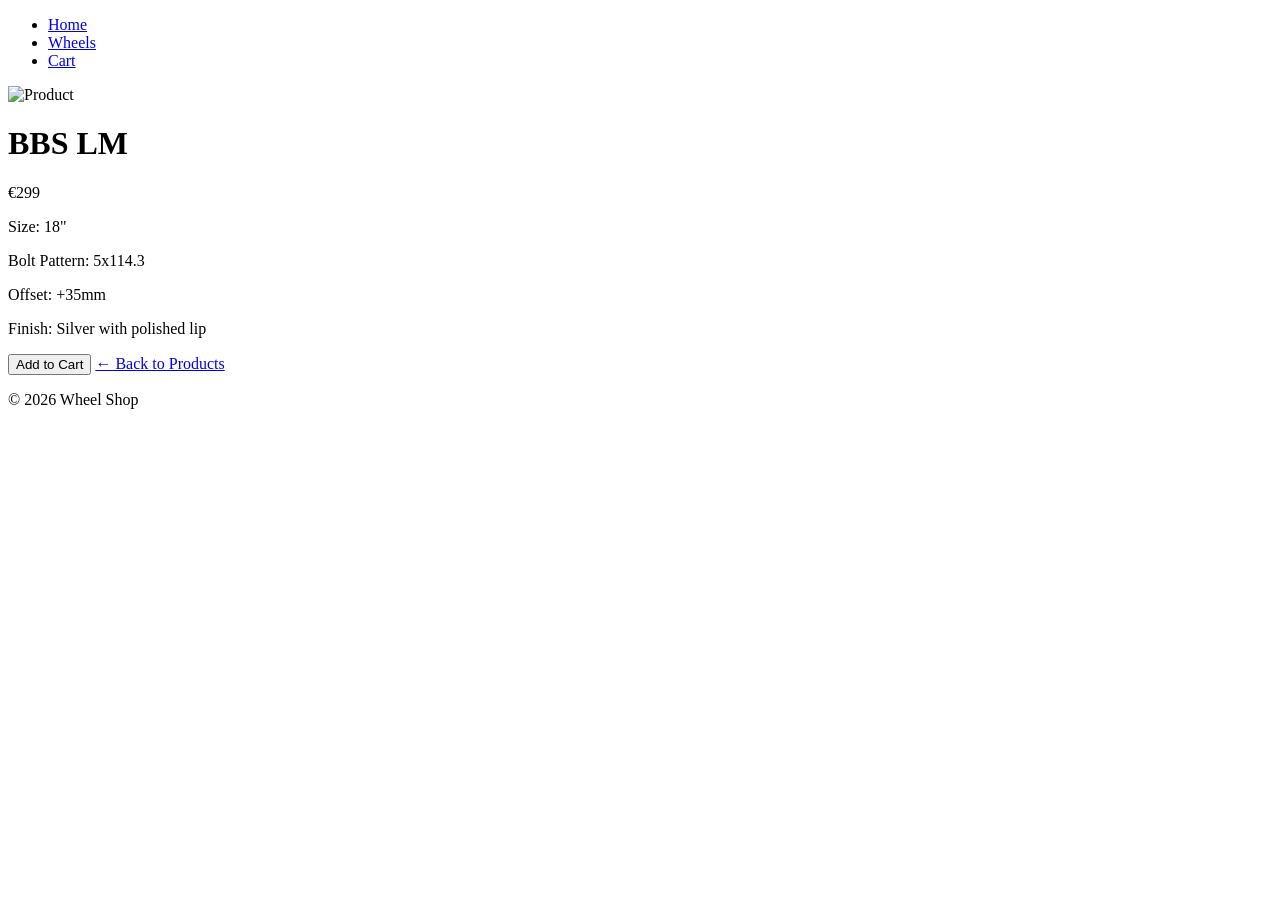
==== cart.html @ 0d8b2aec "add shopping cart page structure" ====
<!DOCTYPE html>
<html lang="en">
<head>
<meta charset="UTF-8">
<meta name="viewport" content="width=device-width, initial-scale=1.0">
<title>Wheel Shop - Product Details</title>
<link rel="stylesheet" href="css/style.css">
</head>
<body>
<header>
<nav>
<ul>
<li><a href="index.html">Home</a></li>
<li><a href="products.html">Wheels</a></li>
<li><a href="cart.html">Cart</a></li>
</ul>
</nav>
</header>

<main>
<div class="product-detail">
<div class="product-images">
<img src="images/wheel1.jpg" alt="Product" id="detail-image">
</div>
<div class="product-info">
<h1 id="detail-name">BBS LM</h1>
<p class="price" id="detail-price">€299</p>
<p id="detail-size">Size: 18"</p>
<p id="detail-bolt">Bolt Pattern: 5x114.3</p>
<p id="detail-offset">Offset: +35mm</p>
<p id="detail-finish">Finish: Silver with polished lip</p>
<button class="add-to-cart" data-id="1">Add to Cart</button>
<a href="products.html" class="back-link">← Back to Products</a>
</div>
</div>
</main>

<footer>
<p>&copy; 2026 Wheel Shop</p>
</footer>

<script src="js/script.js"></script>
</body>
</html>
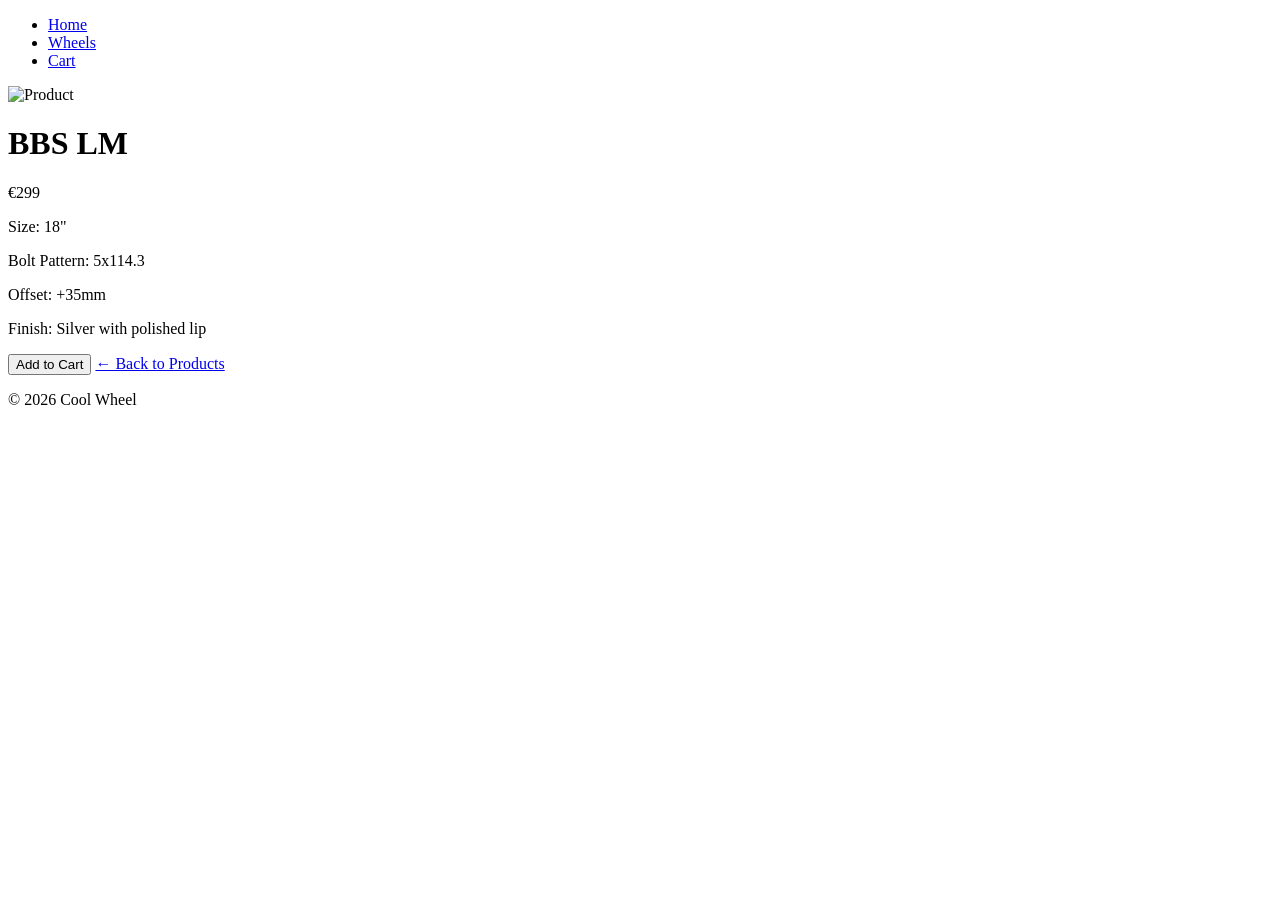
==== commit c4f81a1d: "change footer name in both cart and products files." ====
--- a/cart.html
+++ b/cart.html
@@ -36,7 +36,7 @@
 </main>
 
 <footer>
-<p>&copy; 2026 Wheel Shop</p>
+<p>&copy; 2026 Cool Wheel</p>
 </footer>
 
 <script src="js/script.js"></script>
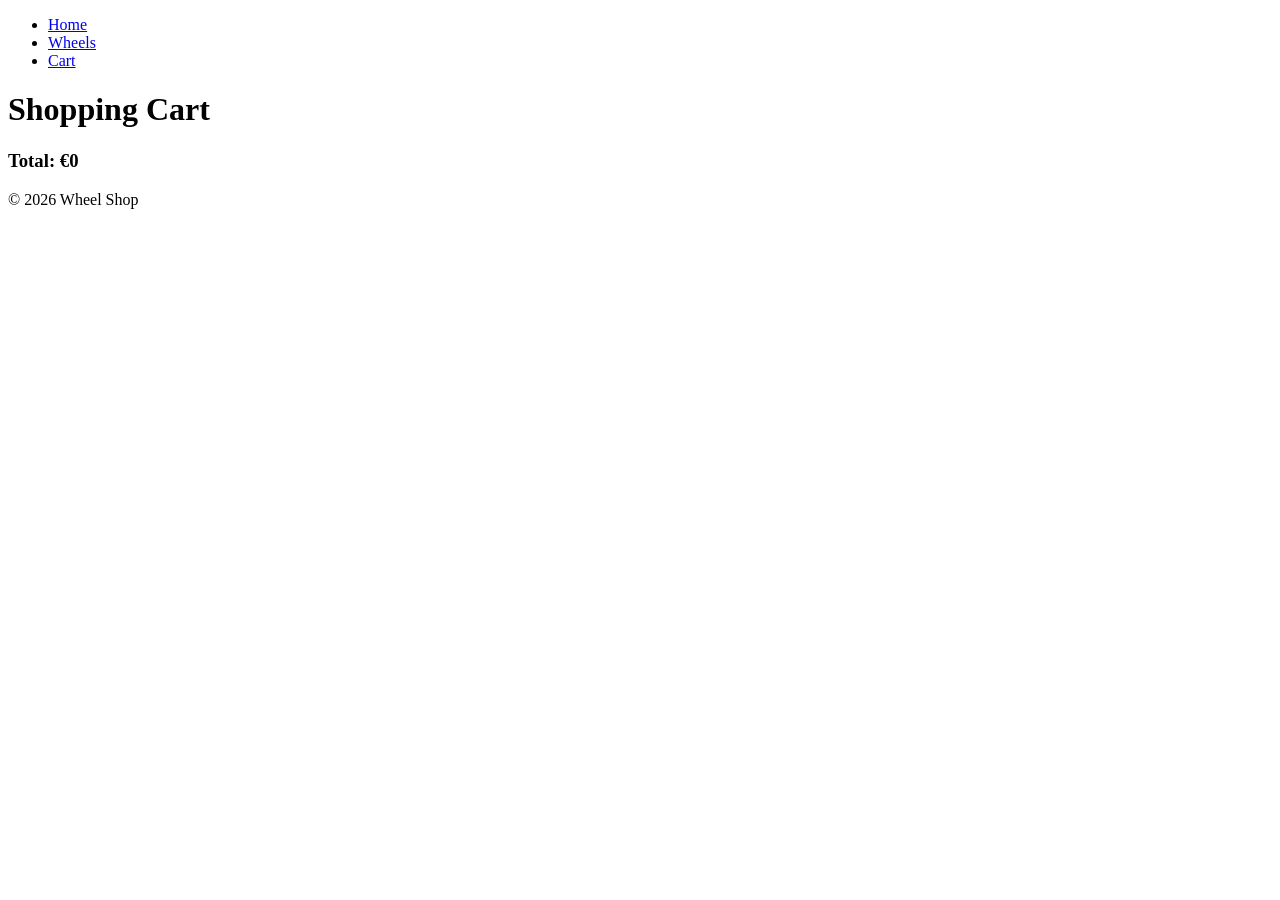
==== commit e2060fd0: "add shping cart page structure." ====
--- a/cart.html
+++ b/cart.html
@@ -3,7 +3,7 @@
 <head>
 <meta charset="UTF-8">
 <meta name="viewport" content="width=device-width, initial-scale=1.0">
-<title>Wheel Shop - Product Details</title>
+<title>Wheel Shop - Cart</title>
 <link rel="stylesheet" href="css/style.css">
 </head>
 <body>
@@ -18,27 +18,19 @@
 </header>
 
 <main>
-<div class="product-detail">
-<div class="product-images">
-<img src="images/wheel1.jpg" alt="Product" id="detail-image">
+<h1>Shopping Cart</h1>
+<div id="cart-container">
+<!-- Cart items will appear here -->
 </div>
-<div class="product-info">
-<h1 id="detail-name">BBS LM</h1>
-<p class="price" id="detail-price">€299</p>
-<p id="detail-size">Size: 18"</p>
-<p id="detail-bolt">Bolt Pattern: 5x114.3</p>
-<p id="detail-offset">Offset: +35mm</p>
-<p id="detail-finish">Finish: Silver with polished lip</p>
-<button class="add-to-cart" data-id="1">Add to Cart</button>
-<a href="products.html" class="back-link">← Back to Products</a>
-</div>
+<div id="cart-total">
+<h3>Total: €<span id="total-amount">0</span></h3>
 </div>
 </main>
 
 <footer>
-<p>&copy; 2026 Cool Wheel</p>
+<p>&copy; 2026 Wheel Shop</p>
 </footer>
 
 <script src="js/script.js"></script>
 </body>
-</html>
+</html>
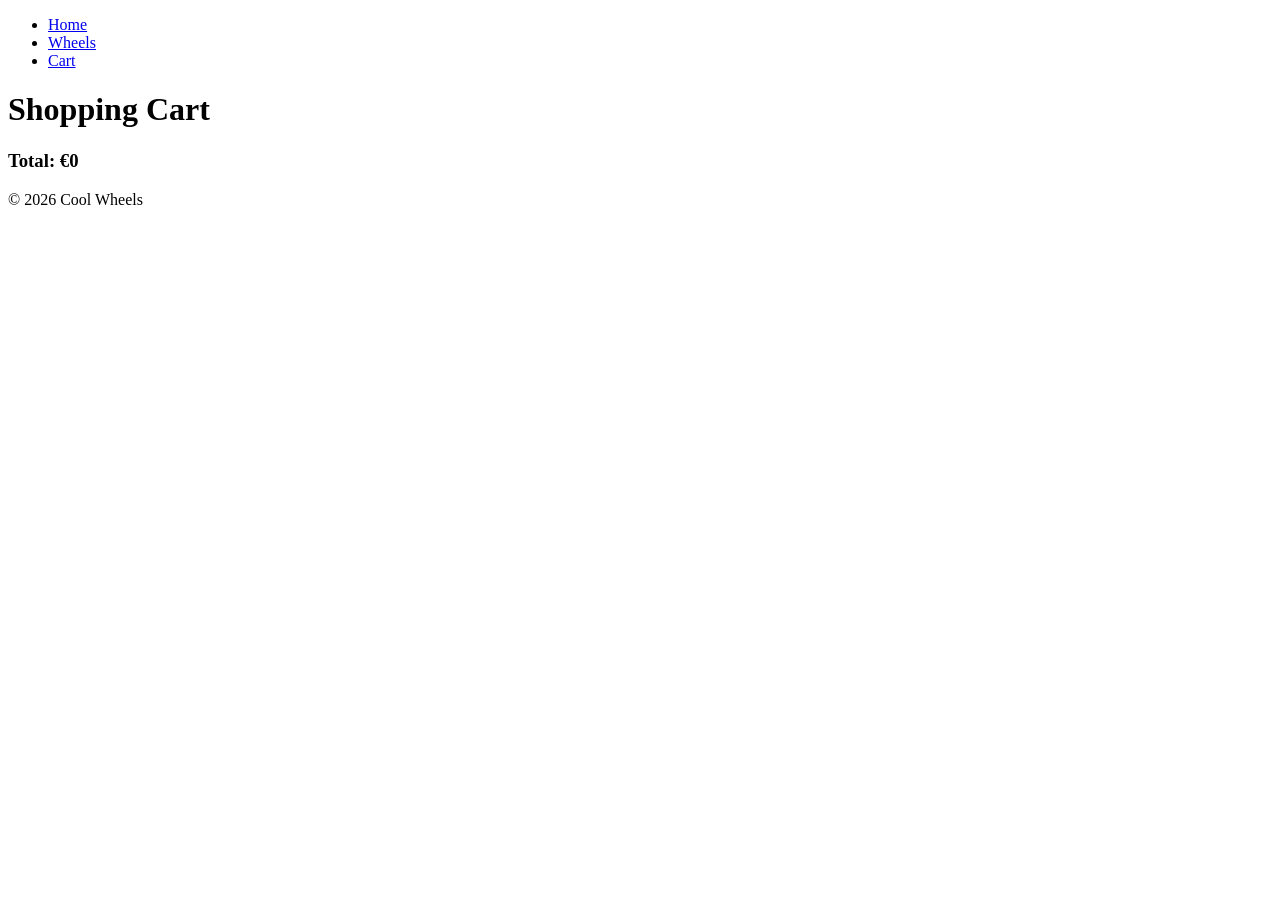
==== commit ab077f76: "Change footer in cart file" ====
--- a/cart.html
+++ b/cart.html
@@ -28,7 +28,7 @@
 </main>
 
 <footer>
-<p>&copy; 2026 Wheel Shop</p>
+<p>&copy; 2026 Cool Wheels</p>
 </footer>
 
 <script src="js/script.js"></script>
